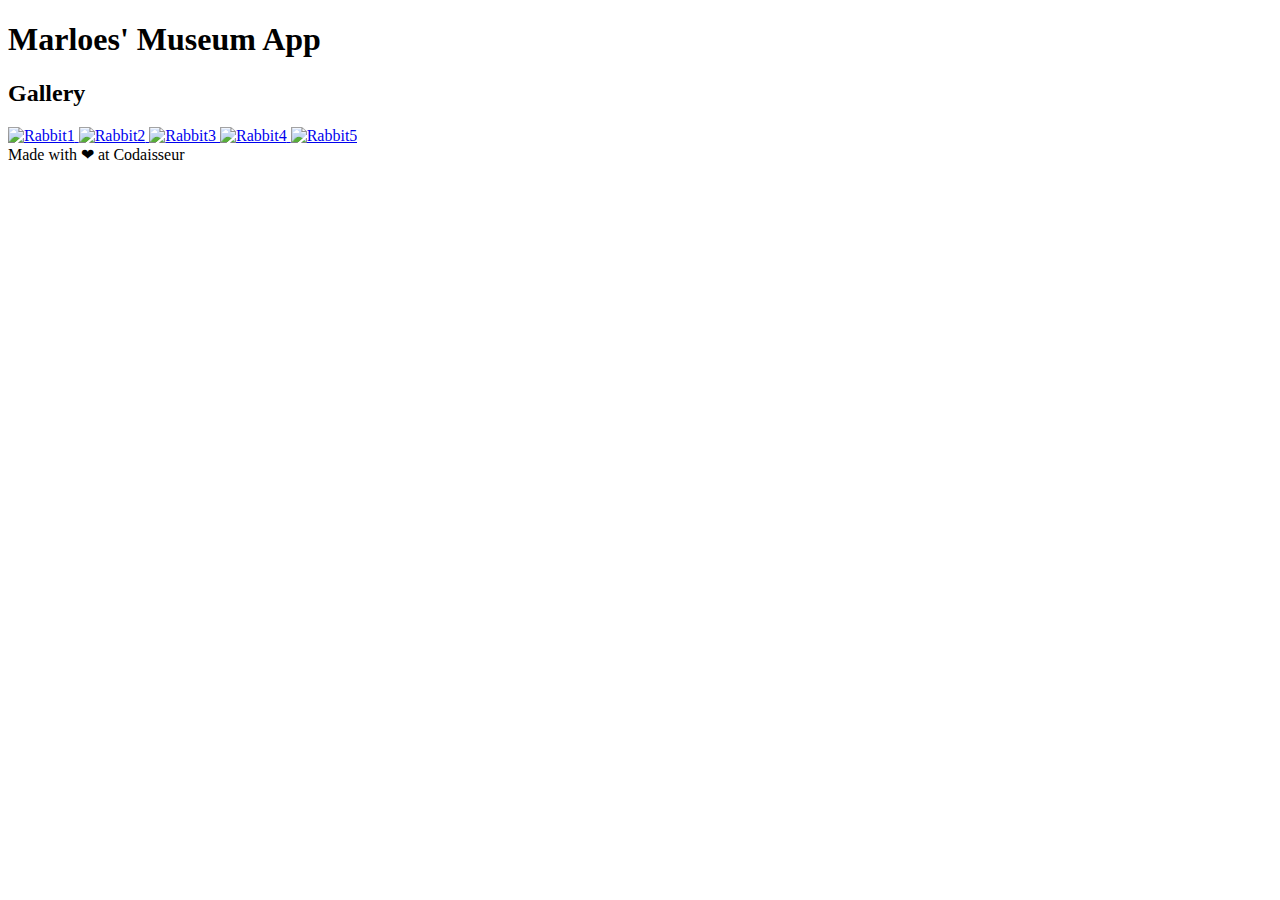
==== index.html @ eccc395c "Add all elements to index page" ====
<!DOCTYPE html>
<html>
    <head>
        <title>Museum Guide</title>
    </head>
    <body>
        <main> 
            <h1>Marloes' Museum App</h1>
            <section id="gallery">
                <h2>Gallery</h2>
                <a href = "./pages/detail-page.html">
                    <img class="artObject" src="https://render.fineartamerica.com/images/rendered/medium/print/images/artworkimages/medium/1/forest-bunny-marion-rose.jpg" alt="Rabbit1"> </a>
                <a href = "./pages/detail-page.html">
                    <img class="artObject" src="https://image.dhgate.com/0x0/f2/albu/g5/M01/2D/A9/rBVaJFk5W_SAG83AAAV5mHa33pI890.jpg" alt="Rabbit2"> </a>
                <a href = "./pages/detail-page.html">
                    <img class="artObject" src="https://render.fineartamerica.com/images/rendered/search/print/images/artworkimages/medium/1/cottontail-ii-marion-rose.jpg" alt="Rabbit3"> </a>
                <a href = "./pages/detail-page.html">
                    <img class="artObject" src="https://render.fineartamerica.com/images/rendered/medium/print/images/artworkimages/medium/1/running-hare-marion-rose.jpg" alt="Rabbit4"> </a>
                <a href = "./pages/detail-page.html">
                    <img class="artObject" src="https://render.fineartamerica.com/images/rendered/default/print/8.000/6.125/break/images/artworkimages/medium/2/gentle-wish-hailey-e-herrera.jpg" alt="Rabbit5"> </a>
            </section>
        </main>
        <footer>Made with ❤ at Codaisseur</footer>
    </body>
   
</html>
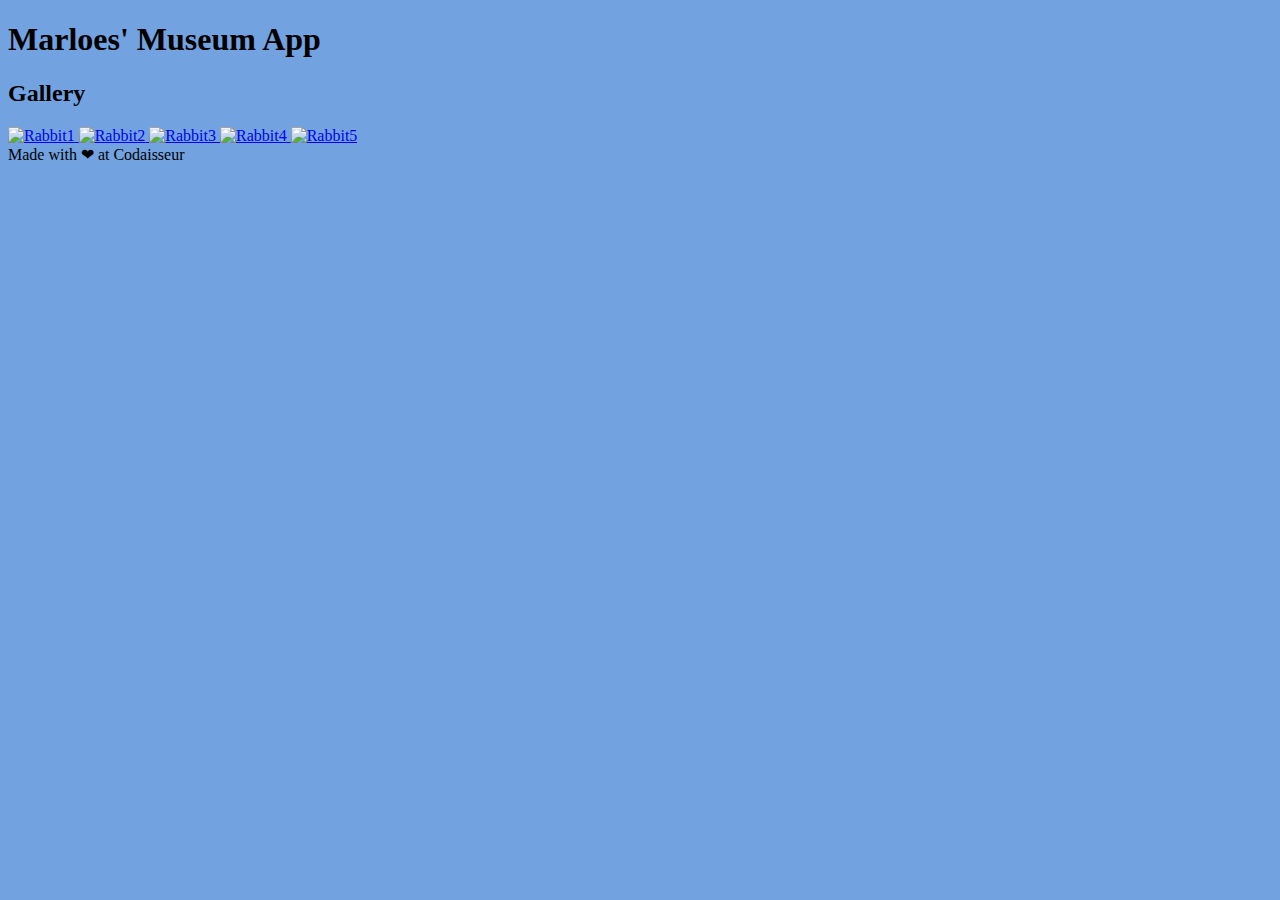
==== commit 0f1c51ad: "Set up CSS, first version background" ====
--- a/index.html
+++ b/index.html
@@ -2,6 +2,8 @@
 <html>
     <head>
         <title>Museum Guide</title>
+        <link rel="stylesheet" type="text/css" media="screen" href="index.css">
+
     </head>
     <body>
         <main> 
--- a/index.css
+++ b/index.css
@@ -0,0 +1,3 @@
+body{
+    background-color: rgb(114, 162, 224);
+}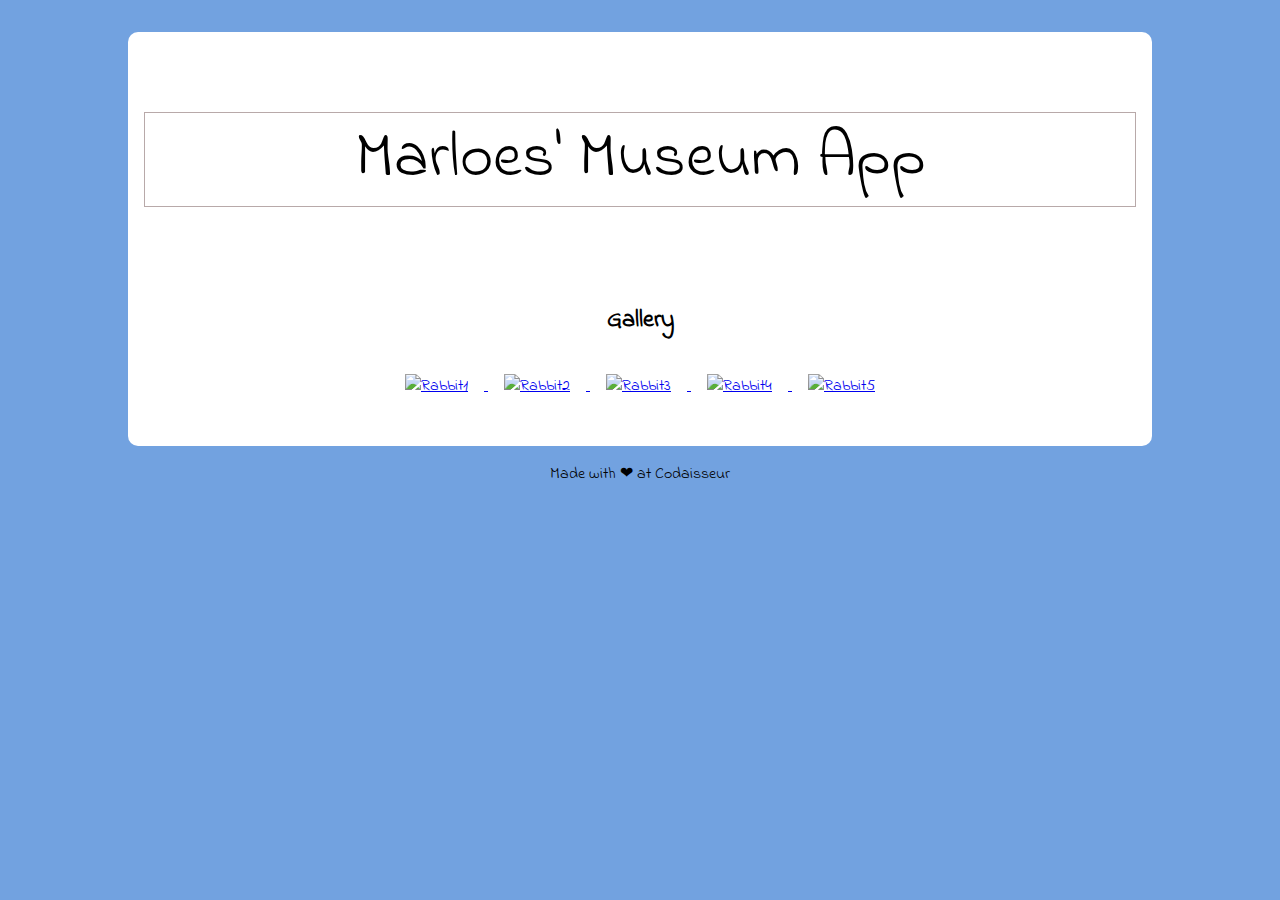
==== commit 1d90ffcb: "Style main ssection and text" ====
--- a/index.html
+++ b/index.html
@@ -3,6 +3,8 @@
     <head>
         <title>Museum Guide</title>
         <link rel="stylesheet" type="text/css" media="screen" href="index.css">
+        <link href="https://fonts.googleapis.com/css?family=Indie+Flower&display=swap" rel="stylesheet">
+
 
     </head>
     <body>
--- a/index.css
+++ b/index.css
@@ -1,3 +1,35 @@
 body{
     background-color: rgb(114, 162, 224);
-}+    margin: 0;
+    padding: 2rem 0;
+    width: 100%;
+    font-family: 'Indie Flower', cursive;
+    text-align: center;
+}
+
+main {
+    background:  white;
+    width: 80%;
+    margin: auto;
+    border-radius: 10px;
+    padding: 2rem 0;
+}
+
+h1 {
+    margin: 3rem 1rem 6rem 1rem;
+    font-weight: 500;
+    font-size: 4em;
+    font-family: 'Indie Flower', cursive;
+    border: 1px solid rgb(184, 169, 169)
+
+}
+
+img {
+    block-size: 7cm;
+    padding: 1rem;
+}
+
+footer {
+    padding: 1rem;
+}
+
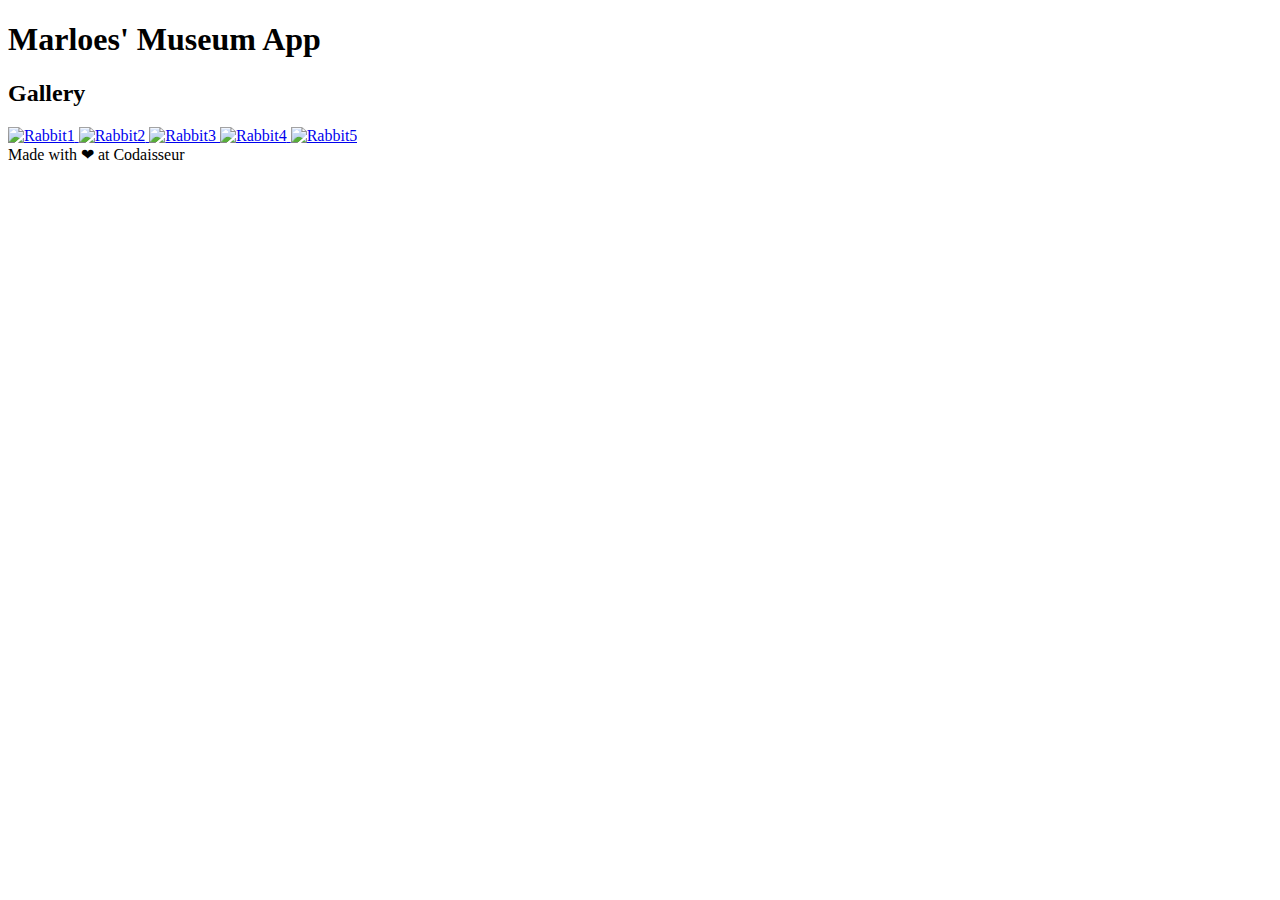
==== commit 67bfb24a: "New file" ====
--- a/index.html
+++ b/index.html
@@ -2,10 +2,7 @@
 <html>
     <head>
         <title>Museum Guide</title>
-        <link rel="stylesheet" type="text/css" media="screen" href="index.css">
-        <link href="https://fonts.googleapis.com/css?family=Indie+Flower&display=swap" rel="stylesheet">
-
-
+        
     </head>
     <body>
         <main> 
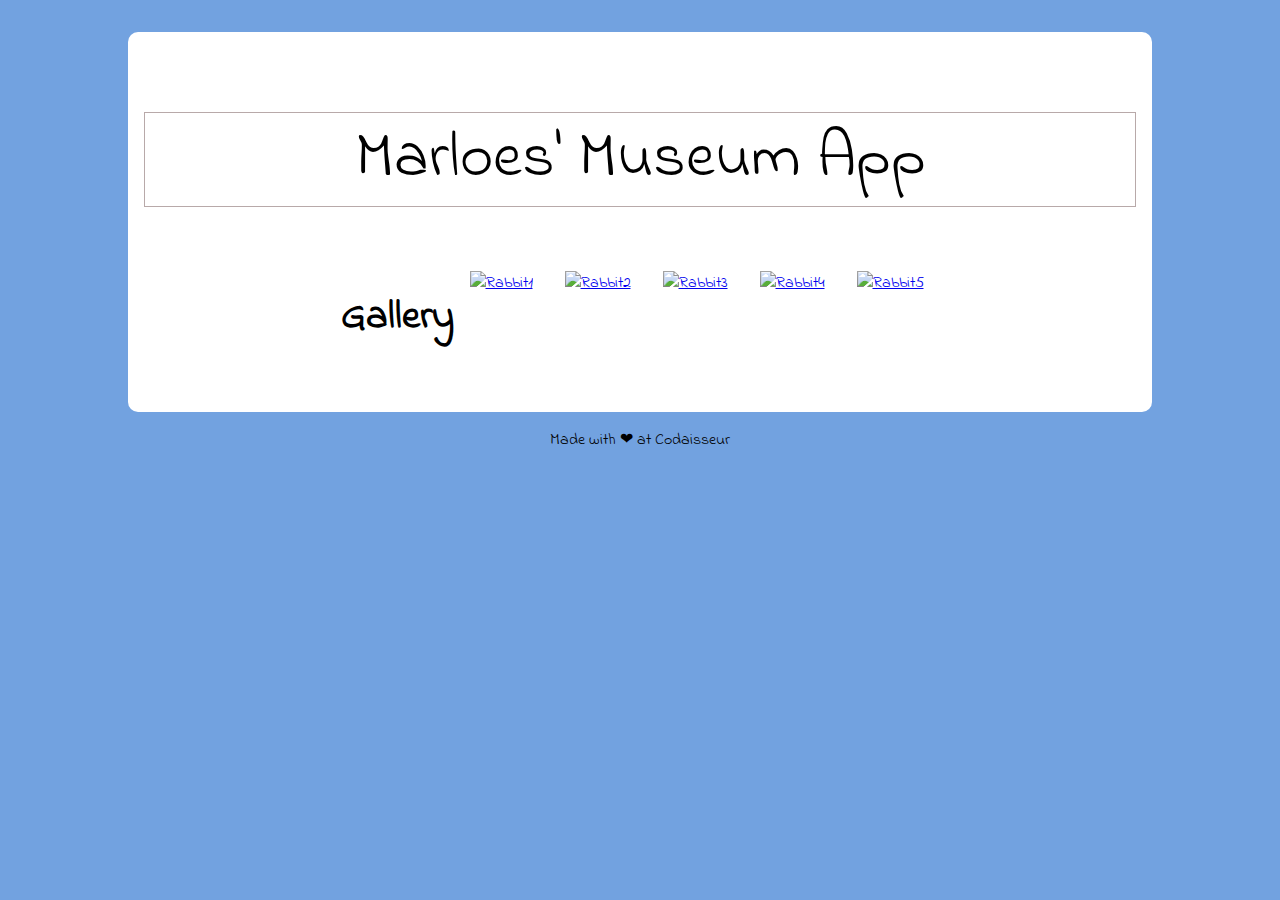
==== commit 5625cf97: "Merge branch 'master' of github.com:marloesverdonk/museum-app" ====
--- a/index.html
+++ b/index.html
@@ -2,7 +2,8 @@
 <html>
     <head>
         <title>Museum Guide</title>
-        
+        <link rel="stylesheet" type="text/css" media="screen" href="index.css">
+        <link href="https://fonts.googleapis.com/css?family=Indie+Flower&display=swap" rel="stylesheet">
     </head>
     <body>
         <main> 
--- a/index.css
+++ b/index.css
@@ -0,0 +1,47 @@
+body{
+    background-color: rgb(114, 162, 224);
+    margin: 0;
+    padding: 2rem 0;
+    width: 100%;
+    font-family: 'Indie Flower', cursive;
+    text-align: center;
+    
+}
+
+main {
+    background:  white;
+    width: 80%;
+    margin: auto;
+    border-radius: 10px;
+    padding: 2rem 0;
+}
+
+h1 {
+    margin: 3rem 1rem 3rem 1rem;
+    font-weight: 500;
+    font-size: 4em;
+    font-family: 'Indie Flower', cursive;
+    border: 1px solid rgb(184, 169, 169)
+
+}
+
+
+footer {
+    padding: 1rem;
+}
+
+.artObject {
+    max-width: 80%;
+    max-height: 30rem;
+    margin: 1rem;
+}
+
+h2 {
+    font-size: 2.5rem;
+}
+
+#gallery {
+    display: flex;
+    flex-flow: row wrap;
+    justify-content: center;
+    align-items: flex-start;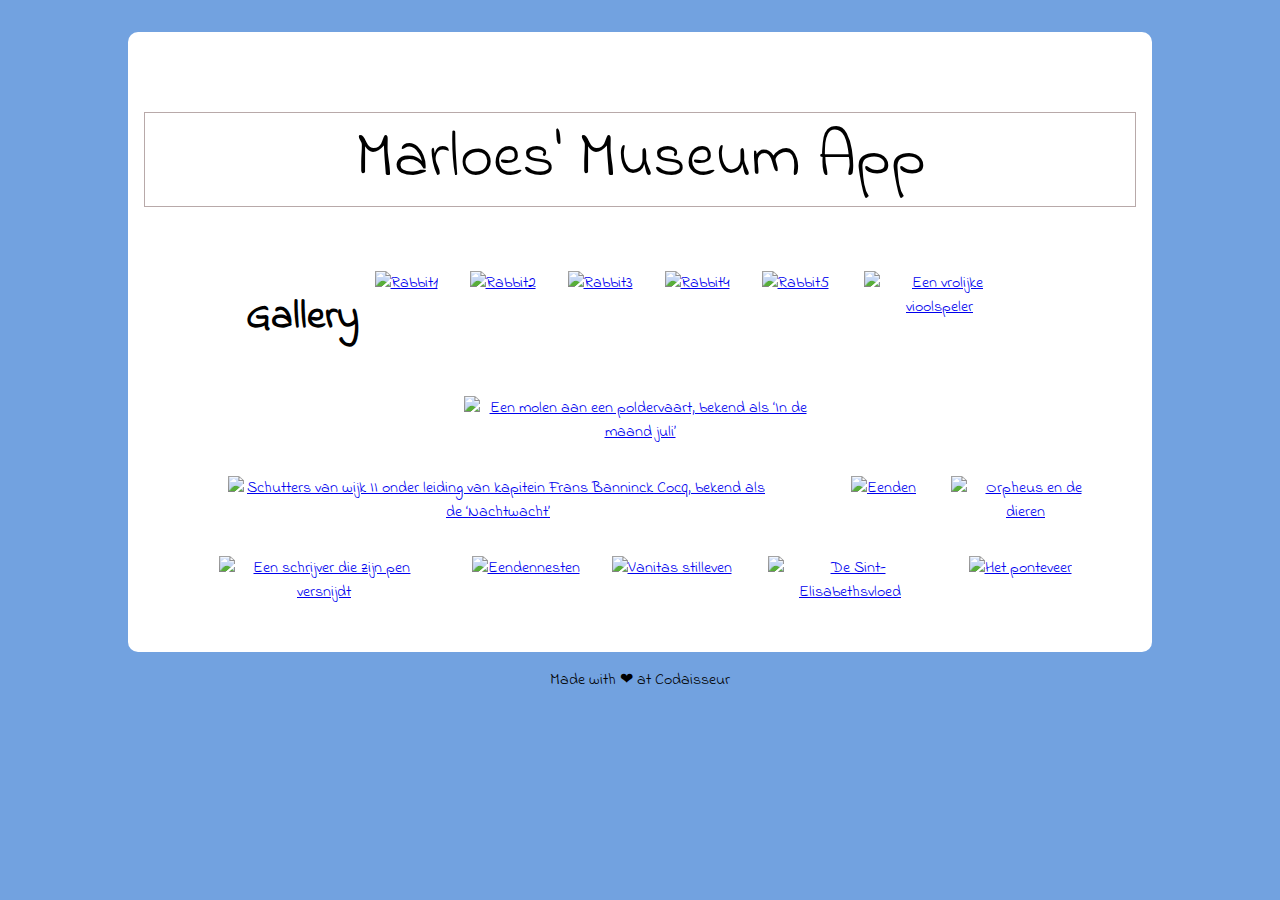
==== commit f55a7031: "Set up js files and declare submitComment" ====
--- a/index.html
+++ b/index.html
@@ -4,25 +4,27 @@
         <title>Museum Guide</title>
         <link rel="stylesheet" type="text/css" media="screen" href="index.css">
         <link href="https://fonts.googleapis.com/css?family=Indie+Flower&display=swap" rel="stylesheet">
+        
     </head>
     <body>
         <main> 
             <h1>Marloes' Museum App</h1>
             <section id="gallery">
                 <h2>Gallery</h2>
+                  <a href = "./pages/detail-page.html">    
+                  <img class="artObject" src="https://render.fineartamerica.com/images/rendered/medium/print/images/artworkimages/medium/1/forest-bunny-marion-rose.jpg" alt="Rabbit1"> </a>
                 <a href = "./pages/detail-page.html">
-                    <img class="artObject" src="https://render.fineartamerica.com/images/rendered/medium/print/images/artworkimages/medium/1/forest-bunny-marion-rose.jpg" alt="Rabbit1"> </a>
-                <a href = "./pages/detail-page.html">
-                    <img class="artObject" src="https://image.dhgate.com/0x0/f2/albu/g5/M01/2D/A9/rBVaJFk5W_SAG83AAAV5mHa33pI890.jpg" alt="Rabbit2"> </a>
+                     <img class="artObject" src="https://image.dhgate.com/0x0/f2/albu/g5/M01/2D/A9/rBVaJFk5W_SAG83AAAV5mHa33pI890.jpg" alt="Rabbit2"> </a>
                 <a href = "./pages/detail-page.html">
                     <img class="artObject" src="https://render.fineartamerica.com/images/rendered/search/print/images/artworkimages/medium/1/cottontail-ii-marion-rose.jpg" alt="Rabbit3"> </a>
                 <a href = "./pages/detail-page.html">
                     <img class="artObject" src="https://render.fineartamerica.com/images/rendered/medium/print/images/artworkimages/medium/1/running-hare-marion-rose.jpg" alt="Rabbit4"> </a>
                 <a href = "./pages/detail-page.html">
                     <img class="artObject" src="https://render.fineartamerica.com/images/rendered/default/print/8.000/6.125/break/images/artworkimages/medium/2/gentle-wish-hailey-e-herrera.jpg" alt="Rabbit5"> </a>
-            </section>
+          </section>
         </main>
         <footer>Made with ❤ at Codaisseur</footer>
+        <script src="index.js"></script>
     </body>
    
 </html>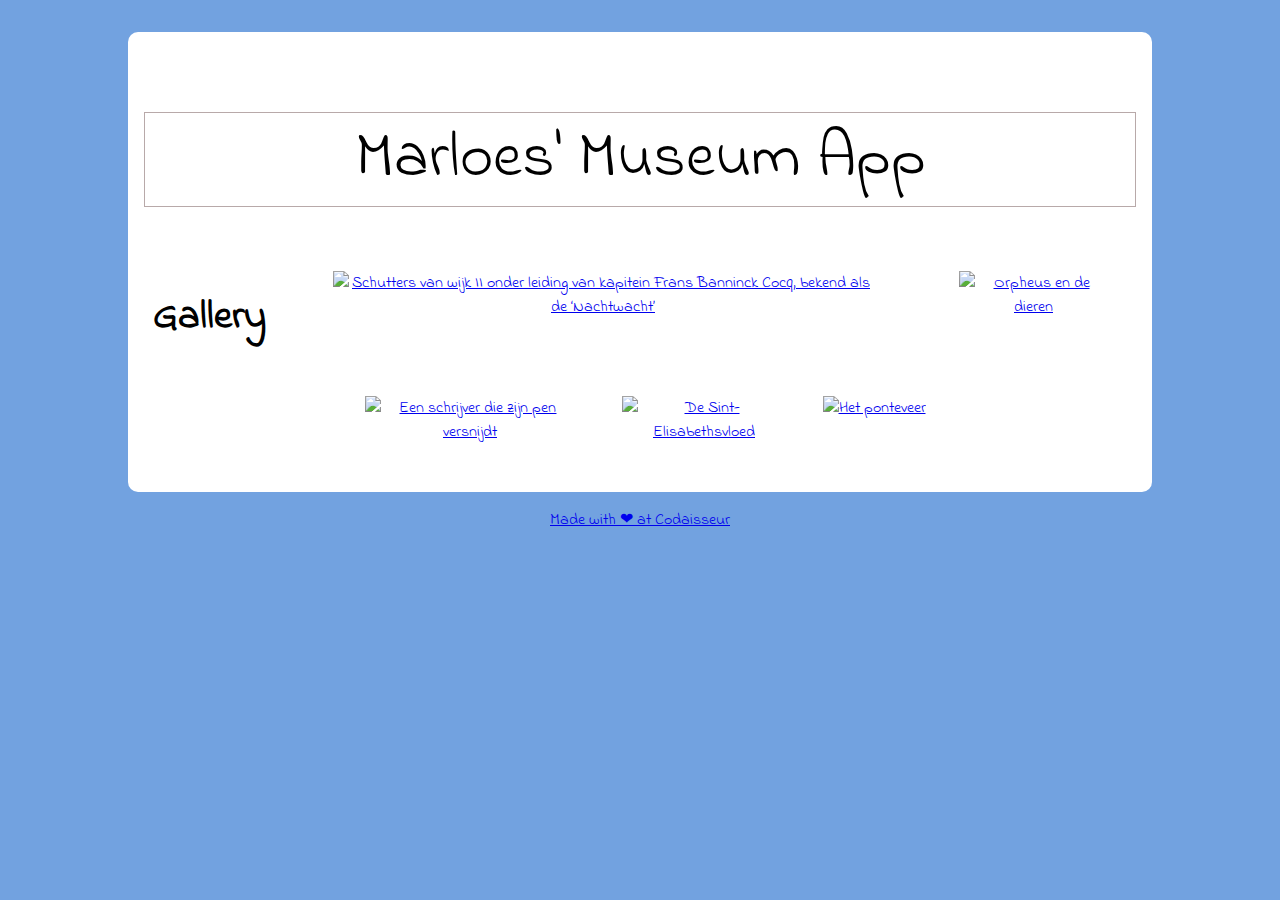
==== commit 8e3461c1: "looked if all images checked my criteria" ====
--- a/index.html
+++ b/index.html
@@ -12,7 +12,7 @@
             <section id="gallery">
                 <h2>Gallery</h2>
                   <a href = "./pages/detail-page.html">    
-                  <img class="artObject" src="https://render.fineartamerica.com/images/rendered/medium/print/images/artworkimages/medium/1/forest-bunny-marion-rose.jpg" alt="Rabbit1"> </a>
+                  <!-- <img class="artObject" src="https://render.fineartamerica.com/images/rendered/medium/print/images/artworkimages/medium/1/forest-bunny-marion-rose.jpg" alt="Rabbit1"> </a> 
                 <a href = "./pages/detail-page.html">
                      <img class="artObject" src="https://image.dhgate.com/0x0/f2/albu/g5/M01/2D/A9/rBVaJFk5W_SAG83AAAV5mHa33pI890.jpg" alt="Rabbit2"> </a>
                 <a href = "./pages/detail-page.html">
@@ -21,7 +21,7 @@
                     <img class="artObject" src="https://render.fineartamerica.com/images/rendered/medium/print/images/artworkimages/medium/1/running-hare-marion-rose.jpg" alt="Rabbit4"> </a>
                 <a href = "./pages/detail-page.html">
                     <img class="artObject" src="https://render.fineartamerica.com/images/rendered/default/print/8.000/6.125/break/images/artworkimages/medium/2/gentle-wish-hailey-e-herrera.jpg" alt="Rabbit5"> </a>
-          </section>
+         --> </section>
         </main>
         <footer>Made with ❤ at Codaisseur</footer>
         <script src="index.js"></script>
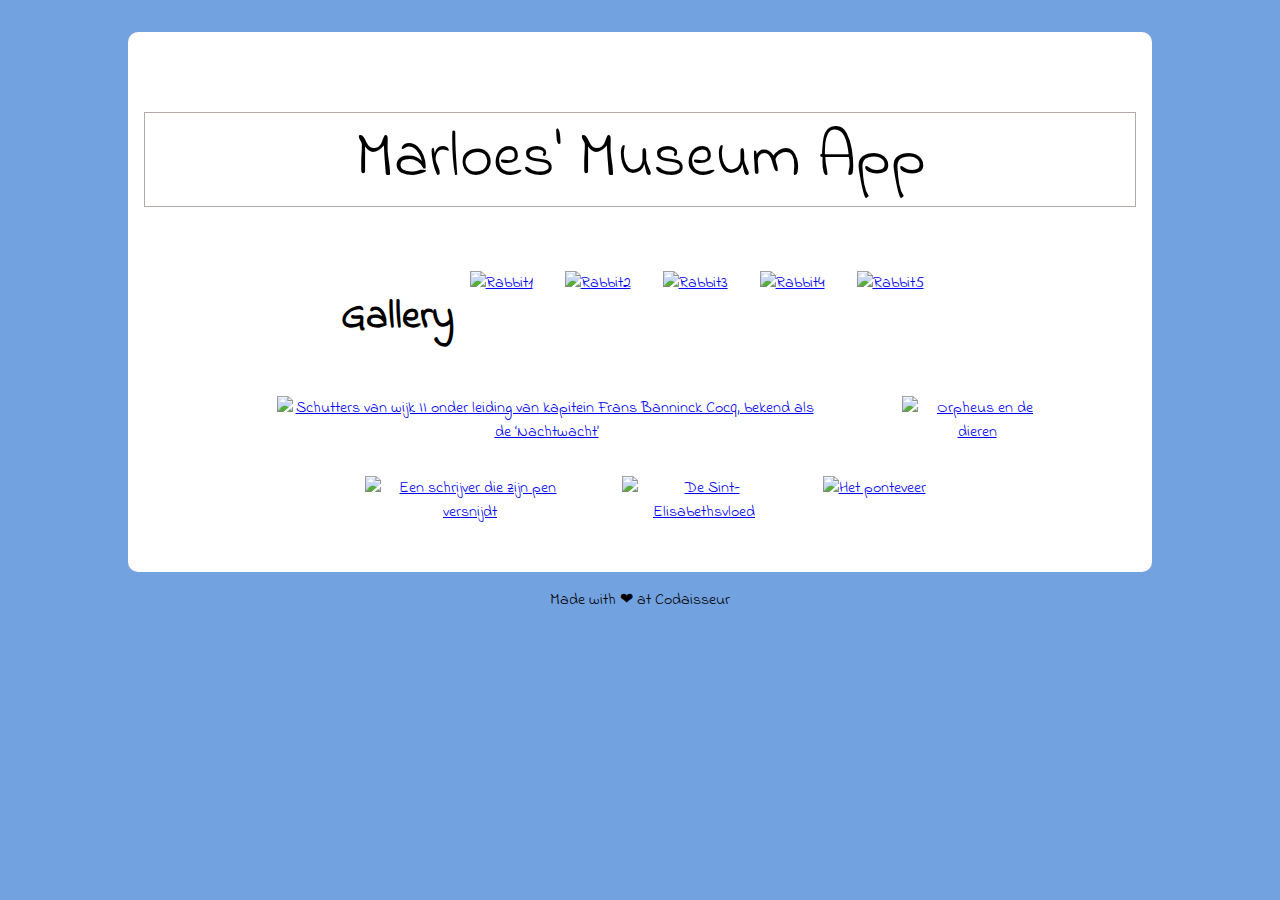
==== commit 0c0980dc: "Change detailpage to show dynamic content" ====
--- a/index.html
+++ b/index.html
@@ -12,7 +12,7 @@
             <section id="gallery">
                 <h2>Gallery</h2>
                   <a href = "./pages/detail-page.html">    
-                  <!-- <img class="artObject" src="https://render.fineartamerica.com/images/rendered/medium/print/images/artworkimages/medium/1/forest-bunny-marion-rose.jpg" alt="Rabbit1"> </a> 
+                   <img class="artObject" src="https://render.fineartamerica.com/images/rendered/medium/print/images/artworkimages/medium/1/forest-bunny-marion-rose.jpg" alt="Rabbit1"> </a> 
                 <a href = "./pages/detail-page.html">
                      <img class="artObject" src="https://image.dhgate.com/0x0/f2/albu/g5/M01/2D/A9/rBVaJFk5W_SAG83AAAV5mHa33pI890.jpg" alt="Rabbit2"> </a>
                 <a href = "./pages/detail-page.html">
@@ -21,7 +21,7 @@
                     <img class="artObject" src="https://render.fineartamerica.com/images/rendered/medium/print/images/artworkimages/medium/1/running-hare-marion-rose.jpg" alt="Rabbit4"> </a>
                 <a href = "./pages/detail-page.html">
                     <img class="artObject" src="https://render.fineartamerica.com/images/rendered/default/print/8.000/6.125/break/images/artworkimages/medium/2/gentle-wish-hailey-e-herrera.jpg" alt="Rabbit5"> </a>
-         --> </section>
+          </section>
         </main>
         <footer>Made with ❤ at Codaisseur</footer>
         <script src="index.js"></script>
